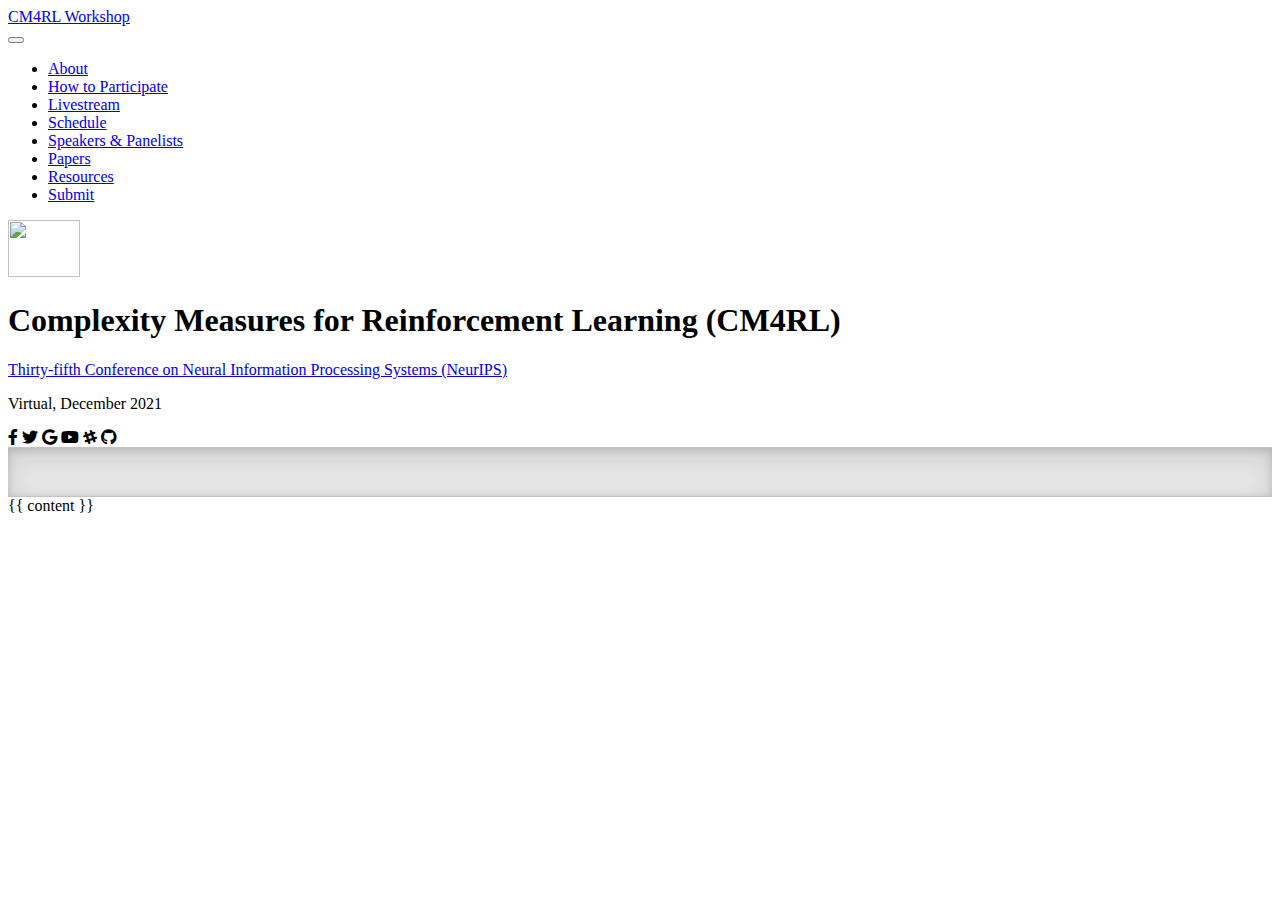
==== _layouts/default.html @ a0a441df "Change Bootstrap style." ====
<!DOCTYPE html>
<html>

<head>
  <meta charset="utf-8">
  <title>Complexity Measures for Reinforcement Learning (CM4RL - NeurIPS 2021)</title>
<!--  <link href="https://cdn.jsdelivr.net/npm/bootstrap@5.0.1/dist/css/bootstrap.min.css" rel="stylesheet" integrity="sha384-+0n0xVW2eSR5OomGNYDnhzAbDsOXxcvSN1TPprVMTNDbiYZCxYbOOl7+AMvyTG2x" crossorigin="anonymous">-->
    <!-- Font Awesome -->
    <link
      href="https://cdnjs.cloudflare.com/ajax/libs/font-awesome/5.15.1/css/all.min.css"
      rel="stylesheet"
    />
    <!-- Google Fonts -->
    <link
      href="https://fonts.googleapis.com/css?family=Roboto:300,400,500,700&display=swap"
      rel="stylesheet"
    />
    <link href="https://cdn.jsdelivr.net/npm/bootstrap@5.0.1/dist/css/bootstrap.min.css" rel="stylesheet" integrity="sha384-+0n0xVW2eSR5OomGNYDnhzAbDsOXxcvSN1TPprVMTNDbiYZCxYbOOl7+AMvyTG2x" crossorigin="anonymous">
  <meta name="viewport" content="width=device-width, initial-scale=1">

  <link href="/css/style.css" rel="stylesheet">
</head>

  <nav class="navbar navbar-expand-lg navbar-dark bg-primary" id="navbar">

  <div class="container" id="header">
    <a class="navbar-brand" href="#">CM4RL Workshop</a>

    <div>
      <button class="navbar-toggler" type="button" data-toggle="collapse" data-target="#navbar-main" aria-controls="navbar-main" aria-expanded="false" aria-label="Toggle navigation">
        <span class="navbar-toggler-icon"></span>
      </button>
    </div> <!-- navbar-header -->

    <div class="collapse navbar-collapse" id="navbar-main">
      <ul class="navbar-nav mx-auto">
        <li class="nav-item">
          <a class="nav-link" href="/index.html">About</a>
        </li>
        <li class="nav-item">
          <a class="nav-link" href="#">How to Participate</a>
        </li>
        <li class="nav-item">
          <a class="nav-link" href="#">Livestream</a>
        </li>
        <li class="nav-item">
          <a class="nav-link" href="#">Schedule</a>
        </li>
        <li class="nav-item">
          <a class="nav-link" href="#">Speakers & Panelists</a>
        </li>
        <li class="nav-item">
          <a class="nav-link" href="#">Papers</a>
        </li>
        <li class="nav-item">
          <a class="nav-link" href="#">Resources</a>
        </li>
        <li class="nav-item">
          <a class="nav-link" href="#">Submit</a>
        </li>
      </ul>

    </div> <!-- navbar-main -->

  </div>

</nav> <!-- navbar -->

<body class="bg-light">
          <div class="px-4 py-5 my-5 text-center">
            <img class="d-block mx-auto mb-4" src="" alt="" width="72" height="57">
            <h1 class="display-5 fw-bold">Complexity Measures for Reinforcement Learning (CM4RL)</h1>
            <div class="col-lg-6 mx-auto">
              <p class="lead mb-4">
                <a href="https://neurips.cc/Conferences/2021/">Thirty-fifth Conference on Neural Information Processing Systems (NeurIPS)</a>
              </p>
              <p class="lead mb-4">
                Virtual, December 2021
              </p>
              <div class="d-grid gap-2 d-sm-flex justify-content-sm-center">
                  <!-- Facebook -->
                  <i class="fab fa-facebook-f"></i>

                  <!-- Twitter -->
                  <i class="fab fa-twitter"></i>

                  <!-- Google -->
                  <i class="fab fa-google"></i>

                  <!-- Youtube -->
                  <i class="fab fa-youtube"></i>

                  <!-- Slack -->
                  <i class="fab fa-slack-hash"></i>

                  <!-- Github -->
                  <i class="fab fa-github"></i>

              </div>
            </div>
          </div>
          <div class="b-example-divider"></div>
          <div class="container col-xxl-8 px-4 py-5" id="content">
            {{ content }}
<!--            <div class="row flex-lg-row-reverse align-items-center g-5 py-5">-->
<!--              -->
<!--            </div>-->

<!--      <div class="row justify-content-center">-->
<!--        <h1 class="display-2 text-center">Complexity Measures for Reinforcement Learning (CM4RL)</h1>-->
<!--        <div class="break"></div>-->
<!--        <h4 class="text-center"><a href="https://neurips.cc/Conferences/2021/">Thirty-fifth Conference on Neural Information Processing Systems (NeurIPS)</a></h4>-->
<!--        <div class="break"></div>-->
<!--        <h4 class="text-center">TBD</h4>-->
<!--        <div class="break"></div>-->
<!--        <h4 class="text-center"><a href="#" target="_blank">@cm4rlworkshop</a> · <a href="" target="_blank">#CM4RL2021</a></h4>-->
<!--        <hr>-->
<!--      </div> &lt;!&ndash; row &ndash;&gt;-->
<!--      <div class="row">-->
<!--          <div class="jumbotron">-->
<!--            <h1 class="display-4 text-center">Complexity Measures for Reinforcement Learning (CM4RL)</h1>-->
<!--            <p class="lead">-->
<!--              <h4 class="text-center"><a href="https://neurips.cc/Conferences/2021/">Thirty-fifth Conference on Neural Information Processing Systems (NeurIPS)</a></h4>-->
<!--            </p>-->
<!--            <hr class="my-4">-->
<!--            <h4 class="text-center">TBD</h4>-->
<!--          <div class="break"></div>-->
<!--          <h4 class="text-center"><a href="#" target="_blank">@cm4rlworkshop</a> · <a href="" target="_blank">#CM4RL2021</a></h4>-->
<!--          </div>-->
<!--      </div>-->


    </div> <!-- container -->
    <footer> </footer>
  <script src="https://cdn.jsdelivr.net/npm/bootstrap@5.0.1/dist/js/bootstrap.bundle.min.js" integrity="sha384-gtEjrD/SeCtmISkJkNUaaKMoLD0//ElJ19smozuHV6z3Iehds+3Ulb9Bn9Plx0x4" crossorigin="anonymous"></script>

</body>
</html>
---- css/style.css ----
/*p a {*/
/*  color: #337ab7;*/
/*}*/

/*body {*/
/*  font-family: 'Palatino',serif;*/
/*  font-size: 18px;*/
/*  line-height: 30px;*/
/*}*/

/*h1, h2, h3, p, table, dl, ol, ul {*/
/*  margin: 20px;*/
/*}*/

/*p, ul, ol {*/
/*  margin-top: 0px;*/
/*}*/

/*h1 {*/
/*  font-size: 36px;*/
/*}*/

/*h2 {*/
/*  font-size: 30px;*/
/*}*/

/*h3 {*/
/*  font-size: 24px;*/
/*}*/

/*h4 {*/
/*  font-size: 18px;*/
/*}*/

/*.break {*/
/*  flex-basis: 100%;*/
/*  height: 0;*/
/*}*/

/*ul {*/
/*  margin-left: 20px;*/
/*}*/

/*hr {*/
/*  width: 100%;*/
/*}*/

/*table {*/
/*  margin-top: 0;*/
/*  width: 100%;*/
/*}*/

/*.table td, .table th {*/
/*  border: none;*/
/*}*/

/*.no-bottom-margin {*/
/*  margin-bottom: 0;*/
/*}*/

/*!*#navbar {*!*/
/*!*  border-bottom: 1px solid #e7e7e7;*!*/
/*!*  padding-top: 0;*!*/
/*!*  padding-bottom: 0;*!*/
/*!*}*!*/

/*!*.navbar-light .navbar-nav .nav-link {*!*/
/*!*  padding-top: 10px;*!*/
/*!*  padding-bottom: 10px;*!*/
/*!*  padding-left: 15px;*!*/
/*!*  padding-right: 15px;*!*/
/*!*}*!*/

/*!*.navbar-light .navbar-nav .nav-link a {*!*/
/*!*  color: #777;*!*/
/*!*  padding: 0;*!*/
/*!*}*!*/

/*!*.navbar .navbar-nav {*!*/
/*!*  margin-top: 0;*!*/
/*!*}*!*/

/*!*.navbar-light .navbar-toggler {*!*/
/*!*  border: none;*!*/
/*!*}*!*/

/*#references li {*/
/*  font-size: 18px;*/
/*}*/

/*#references ul {*/
/*   list-style-type: none;*/
/*   padding-left: 0px;*/
/*}*/

/*#sponsors p {*/
/*  font-size: 18px;*/
/*  font-style: italic;*/
/*}*/

/*#pc td {*/
/*  padding-right: 3em;*/
/*  padding-left: 1em;*/
/*}*/

/*#program td {*/
/*	padding: 10px;*/
/*}*/

/*#content {*/
/*  padding-bottom: 60px;*/
/*}*/

/*.slp {*/
/*  background: #fff;*/
/*  padding: 10px;*/
/*  border: 4px solid #eee;*/
/*  box-shadow: rgb(204, 204, 204) 2px 2px 14px 0px;*/
/*  margin-right: 10px;*/
/*}*/

/*.rocket {*/
/*  background: #fff*/
/*  padding: 10px;*/
/*  border: 4px solid #eee;*/
/*  box-shadow: rgb(204, 204, 204) 2px 2px 14px 0px;*/
/*  margin-left: 10px;*/
/*}*/

/*.paper ul {*/
/*  list-style: none;*/
/*  padding-left: 0;*/
/*  margin-top: 0;*/
/*}*/

/*.col {*/
/*  padding: 0;*/
/*}*/

/*.row {*/
/*  margin-bottom: 10px;*/
/*  margin-top: 10px;*/
/*}*/

.accordion-item {
  margin-bottom: 10px;
}
.organizer-img {
  width: 100%;
  height: 100%
}

.b-example-divider {
  height: 3rem;
  background-color: rgba(0, 0, 0, .1);
  border: solid rgba(0, 0, 0, .15);
  border-width: 1px 0;
  box-shadow: inset 0 .5em 1.5em rgba(0, 0, 0, .1), inset 0 .125em .5em rgba(0, 0, 0, .15);
}

@media (min-width: 992px) {
  .rounded-lg-3 { border-radius: .3rem; }
}
/*table .time {*/
/*  width: 160px;*/
/*}*/

/*:target::before {*/
/*  content: "";*/
/*  display: block;*/
/*  height: 60px; !* fixed header height*!*/
/*  margin: -60px 0 0; !* negative fixed header height *!*/
/*}*/

/*!*@media (min-width: 1024px) {*!*/
/*!*  .container {*!*/
/*!*    width: 1024px;*!*/
/*!*  }*!*/

/*!*  .navbar .navbar-nav {*!*/
/*!*    float: none;*!*/
/*!*    vertical-align: top;*!*/
/*!*  }*!*/

/*!*  .navbar .navbar-collapse {*!*/
/*!*    text-align: center;*!*/
/*!*  }*!*/
/*!*}*!*/
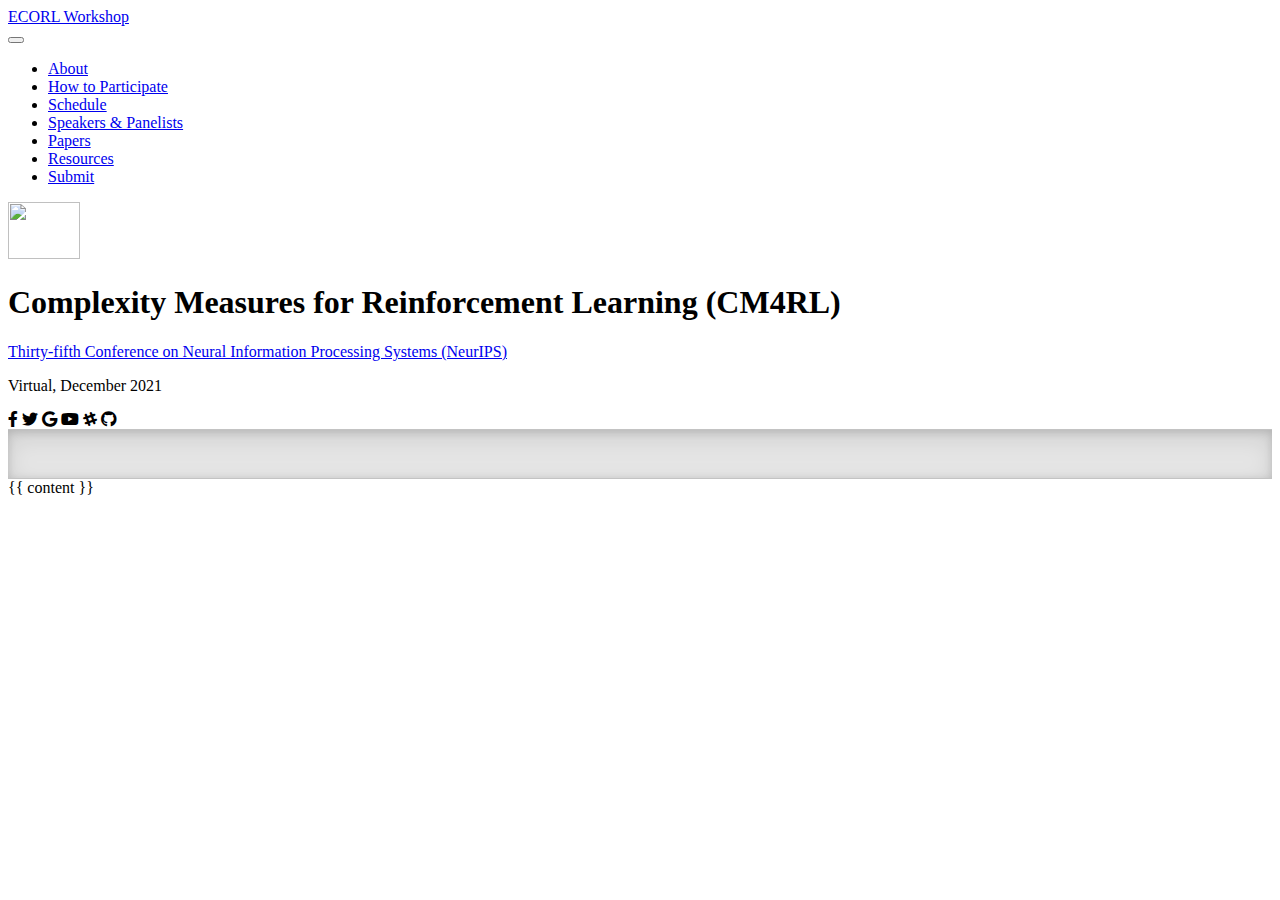
==== commit 590f4698: "Initial Commit" ====
--- a/_layouts/default.html
+++ b/_layouts/default.html
@@ -3,7 +3,7 @@
 
 <head>
   <meta charset="utf-8">
-  <title>Complexity Measures for Reinforcement Learning (CM4RL - NeurIPS 2021)</title>
+  <title>First Workshop on Ecological Theory of Reinforcement Learning (ECORL - NeurIPS 2021)</title>
 <!--  <link href="https://cdn.jsdelivr.net/npm/bootstrap@5.0.1/dist/css/bootstrap.min.css" rel="stylesheet" integrity="sha384-+0n0xVW2eSR5OomGNYDnhzAbDsOXxcvSN1TPprVMTNDbiYZCxYbOOl7+AMvyTG2x" crossorigin="anonymous">-->
     <!-- Font Awesome -->
     <link
@@ -24,7 +24,7 @@
   <nav class="navbar navbar-expand-lg navbar-dark bg-primary" id="navbar">
 
   <div class="container" id="header">
-    <a class="navbar-brand" href="#">CM4RL Workshop</a>
+    <a class="navbar-brand" href="#">ECORL Workshop</a>
 
     <div>
       <button class="navbar-toggler" type="button" data-toggle="collapse" data-target="#navbar-main" aria-controls="navbar-main" aria-expanded="false" aria-label="Toggle navigation">
@@ -40,9 +40,9 @@
         <li class="nav-item">
           <a class="nav-link" href="#">How to Participate</a>
         </li>
-        <li class="nav-item">
-          <a class="nav-link" href="#">Livestream</a>
-        </li>
+<!--        <li class="nav-item">-->
+<!--          <a class="nav-link" href="#">Livestream</a>-->
+<!--        </li>-->
         <li class="nav-item">
           <a class="nav-link" href="#">Schedule</a>
         </li>
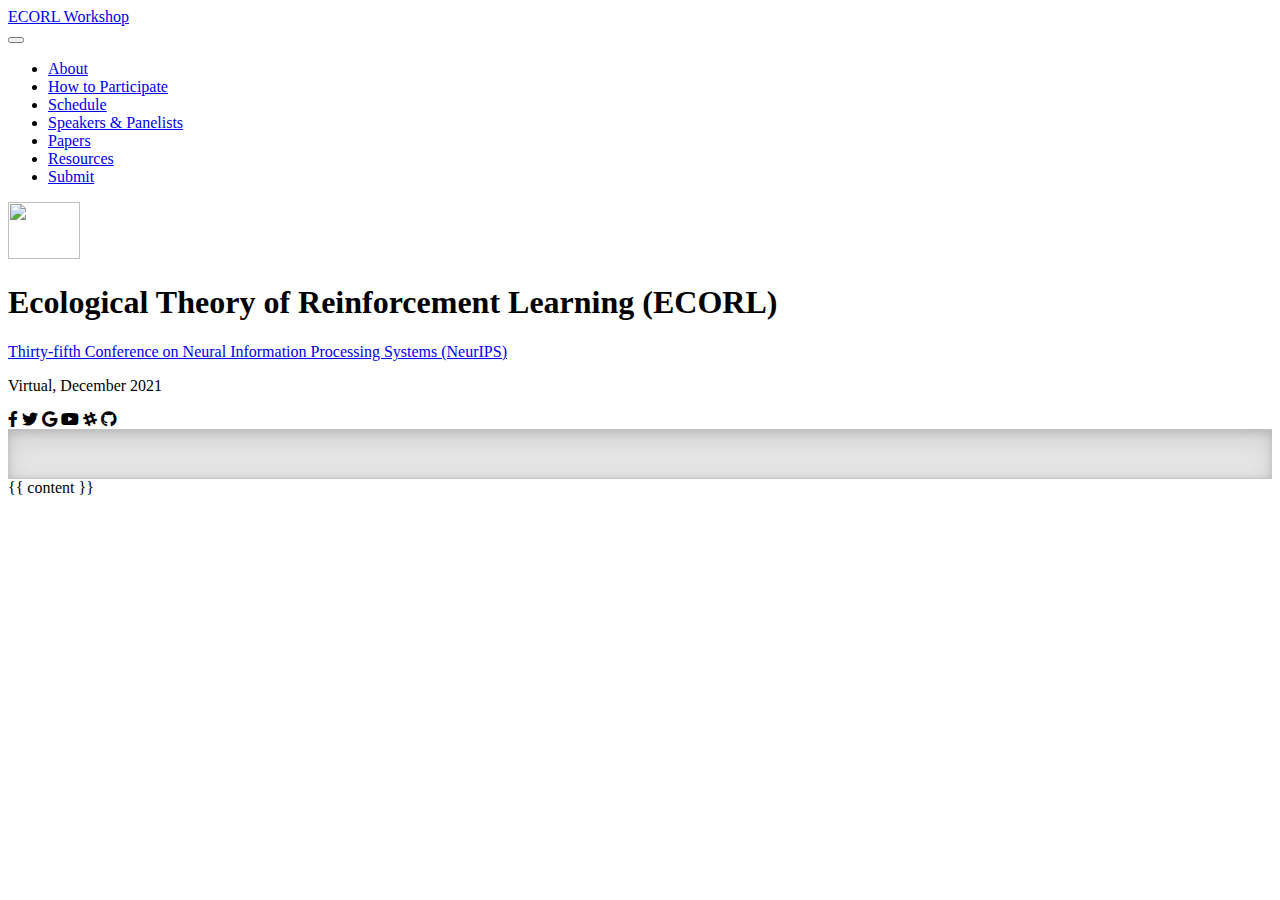
==== commit 8aac2300: "Organizers." ====
--- a/_layouts/default.html
+++ b/_layouts/default.html
@@ -69,7 +69,7 @@
 <body class="bg-light">
           <div class="px-4 py-5 my-5 text-center">
             <img class="d-block mx-auto mb-4" src="" alt="" width="72" height="57">
-            <h1 class="display-5 fw-bold">Complexity Measures for Reinforcement Learning (CM4RL)</h1>
+            <h1 class="display-5 fw-bold">Ecological Theory of Reinforcement Learning (ECORL)</h1>
             <div class="col-lg-6 mx-auto">
               <p class="lead mb-4">
                 <a href="https://neurips.cc/Conferences/2021/">Thirty-fifth Conference on Neural Information Processing Systems (NeurIPS)</a>
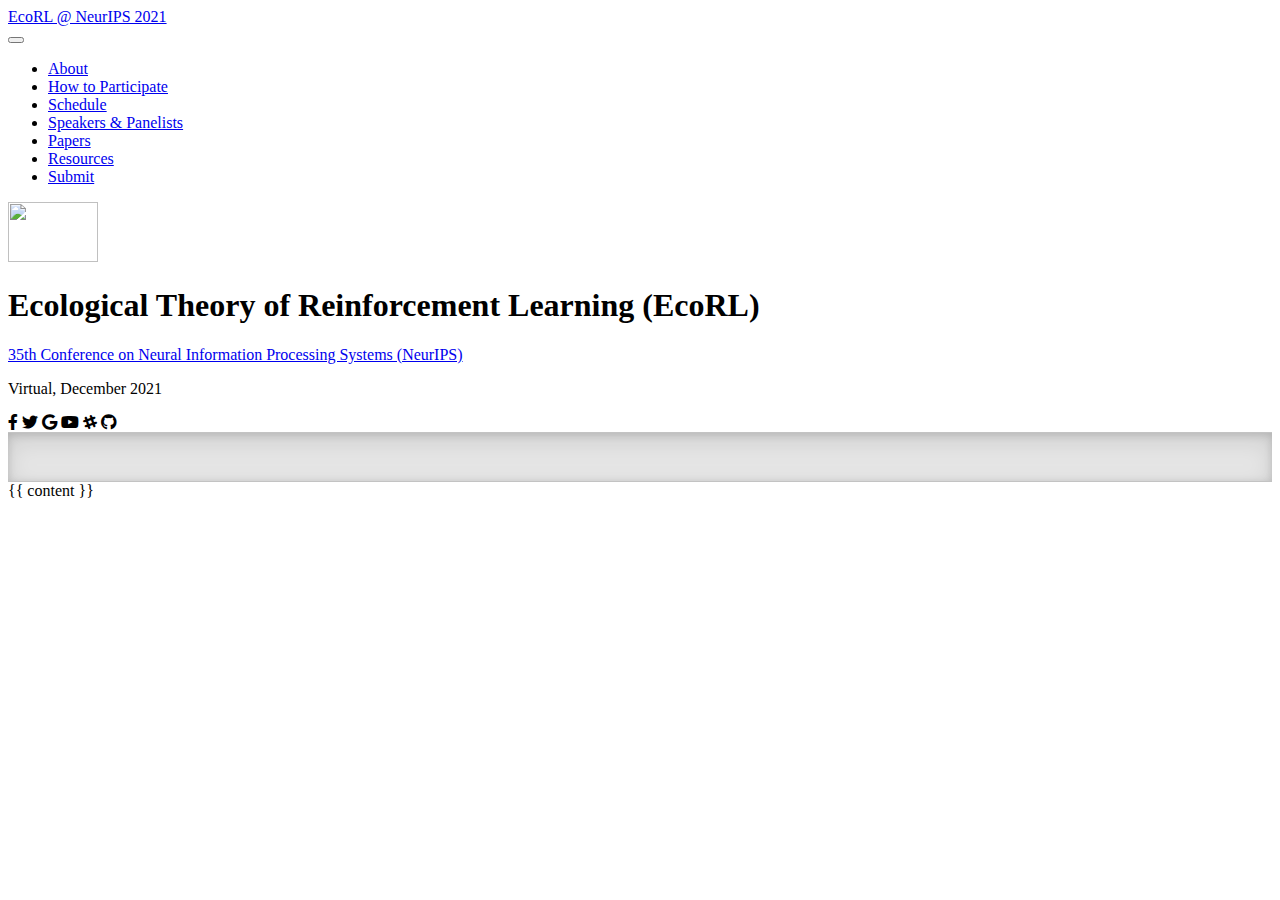
==== commit aa0745a1: "Logo" ====
--- a/_layouts/default.html
+++ b/_layouts/default.html
@@ -3,7 +3,7 @@
 
 <head>
   <meta charset="utf-8">
-  <title>First Workshop on Ecological Theory of Reinforcement Learning (ECORL - NeurIPS 2021)</title>
+  <title>Workshop on Ecological Theory of Reinforcement Learning (EcoRL - NeurIPS 2021)</title>
 <!--  <link href="https://cdn.jsdelivr.net/npm/bootstrap@5.0.1/dist/css/bootstrap.min.css" rel="stylesheet" integrity="sha384-+0n0xVW2eSR5OomGNYDnhzAbDsOXxcvSN1TPprVMTNDbiYZCxYbOOl7+AMvyTG2x" crossorigin="anonymous">-->
     <!-- Font Awesome -->
     <link
@@ -24,7 +24,7 @@
   <nav class="navbar navbar-expand-lg navbar-dark bg-primary" id="navbar">
 
   <div class="container" id="header">
-    <a class="navbar-brand" href="#">ECORL Workshop</a>
+    <a class="navbar-brand" href="#">EcoRL @ NeurIPS 2021</a>
 
     <div>
       <button class="navbar-toggler" type="button" data-toggle="collapse" data-target="#navbar-main" aria-controls="navbar-main" aria-expanded="false" aria-label="Toggle navigation">
@@ -68,11 +68,11 @@
 
 <body class="bg-light">
           <div class="px-4 py-5 my-5 text-center">
-            <img class="d-block mx-auto mb-4" src="" alt="" width="72" height="57">
-            <h1 class="display-5 fw-bold">Ecological Theory of Reinforcement Learning (ECORL)</h1>
+            <img class="d-block mx-auto mb-4" src="images/robot.jpg" alt="" width="90" height="60">
+            <h1 class="display-5 fw-bold">Ecological Theory of Reinforcement Learning (EcoRL)</h1>
             <div class="col-lg-6 mx-auto">
               <p class="lead mb-4">
-                <a href="https://neurips.cc/Conferences/2021/">Thirty-fifth Conference on Neural Information Processing Systems (NeurIPS)</a>
+                <a href="https://neurips.cc/Conferences/2021/">35th Conference on Neural Information Processing Systems (NeurIPS)</a>
               </p>
               <p class="lead mb-4">
                 Virtual, December 2021
@@ -102,35 +102,7 @@
           <div class="b-example-divider"></div>
           <div class="container col-xxl-8 px-4 py-5" id="content">
             {{ content }}
-<!--            <div class="row flex-lg-row-reverse align-items-center g-5 py-5">-->
-<!--              -->
-<!--            </div>-->
-
-<!--      <div class="row justify-content-center">-->
-<!--        <h1 class="display-2 text-center">Complexity Measures for Reinforcement Learning (CM4RL)</h1>-->
-<!--        <div class="break"></div>-->
-<!--        <h4 class="text-center"><a href="https://neurips.cc/Conferences/2021/">Thirty-fifth Conference on Neural Information Processing Systems (NeurIPS)</a></h4>-->
-<!--        <div class="break"></div>-->
-<!--        <h4 class="text-center">TBD</h4>-->
-<!--        <div class="break"></div>-->
-<!--        <h4 class="text-center"><a href="#" target="_blank">@cm4rlworkshop</a> · <a href="" target="_blank">#CM4RL2021</a></h4>-->
-<!--        <hr>-->
-<!--      </div> &lt;!&ndash; row &ndash;&gt;-->
-<!--      <div class="row">-->
-<!--          <div class="jumbotron">-->
-<!--            <h1 class="display-4 text-center">Complexity Measures for Reinforcement Learning (CM4RL)</h1>-->
-<!--            <p class="lead">-->
-<!--              <h4 class="text-center"><a href="https://neurips.cc/Conferences/2021/">Thirty-fifth Conference on Neural Information Processing Systems (NeurIPS)</a></h4>-->
-<!--            </p>-->
-<!--            <hr class="my-4">-->
-<!--            <h4 class="text-center">TBD</h4>-->
-<!--          <div class="break"></div>-->
-<!--          <h4 class="text-center"><a href="#" target="_blank">@cm4rlworkshop</a> · <a href="" target="_blank">#CM4RL2021</a></h4>-->
-<!--          </div>-->
-<!--      </div>-->
-
-
-    </div> <!-- container -->
+          </div> <!-- container -->
     <footer> </footer>
   <script src="https://cdn.jsdelivr.net/npm/bootstrap@5.0.1/dist/js/bootstrap.bundle.min.js" integrity="sha384-gtEjrD/SeCtmISkJkNUaaKMoLD0//ElJ19smozuHV6z3Iehds+3Ulb9Bn9Plx0x4" crossorigin="anonymous"></script>
 
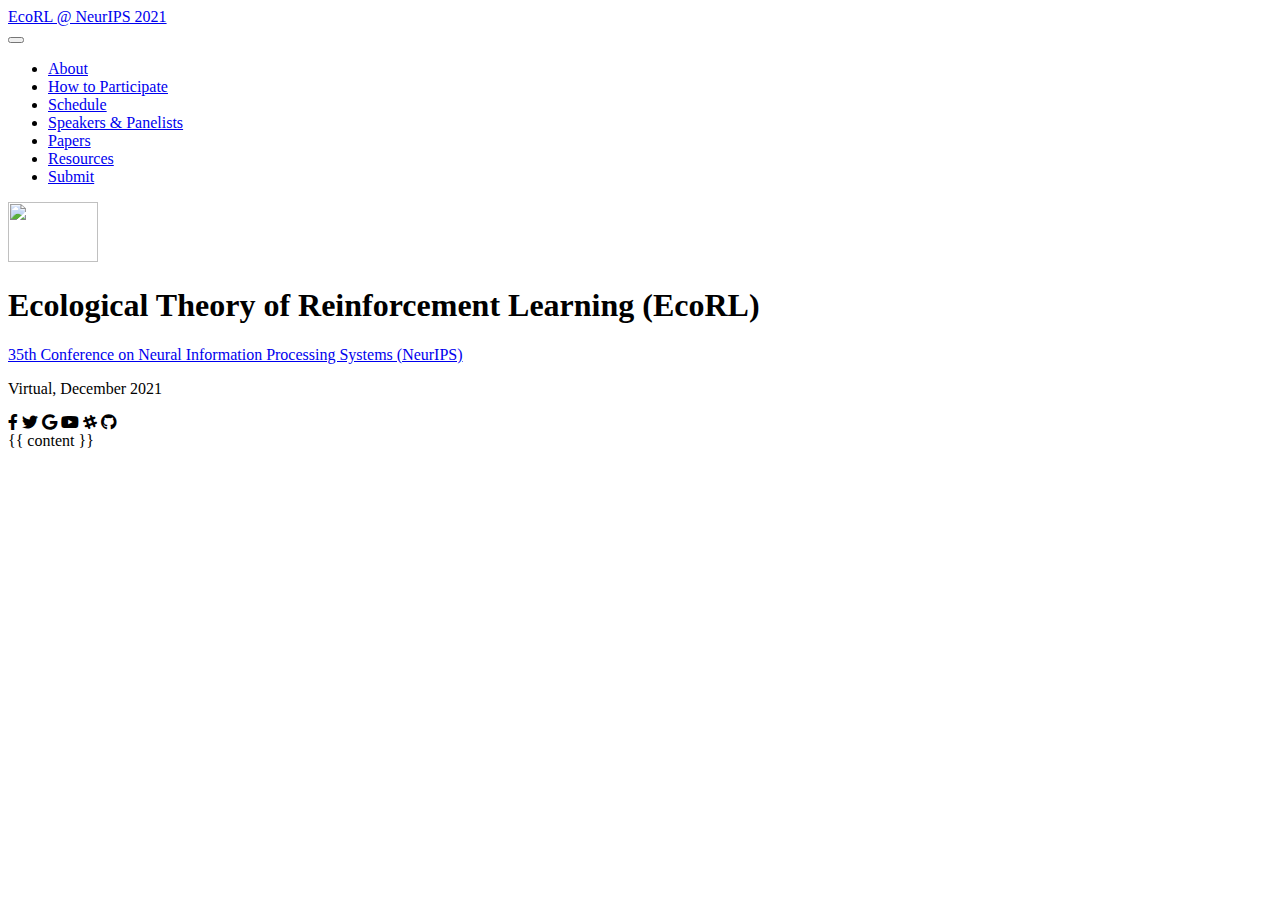
==== commit d31b4153: "Index page style" ====
--- a/_layouts/default.html
+++ b/_layouts/default.html
@@ -10,6 +10,8 @@
       href="https://cdnjs.cloudflare.com/ajax/libs/font-awesome/5.15.1/css/all.min.css"
       rel="stylesheet"
     />
+    <!-- Academicons -->
+    <link rel="stylesheet" href="https://cdn.jsdelivr.net/gh/jpswalsh/academicons@1/css/academicons.min.css">
     <!-- Google Fonts -->
     <link
       href="https://fonts.googleapis.com/css?family=Roboto:300,400,500,700&display=swap"
@@ -99,10 +101,8 @@
               </div>
             </div>
           </div>
-          <div class="b-example-divider"></div>
-          <div class="container col-xxl-8 px-4 py-5" id="content">
-            {{ content }}
-          </div> <!-- container -->
+          {{ content }}
+
     <footer> </footer>
   <script src="https://cdn.jsdelivr.net/npm/bootstrap@5.0.1/dist/js/bootstrap.bundle.min.js" integrity="sha384-gtEjrD/SeCtmISkJkNUaaKMoLD0//ElJ19smozuHV6z3Iehds+3Ulb9Bn9Plx0x4" crossorigin="anonymous"></script>
 
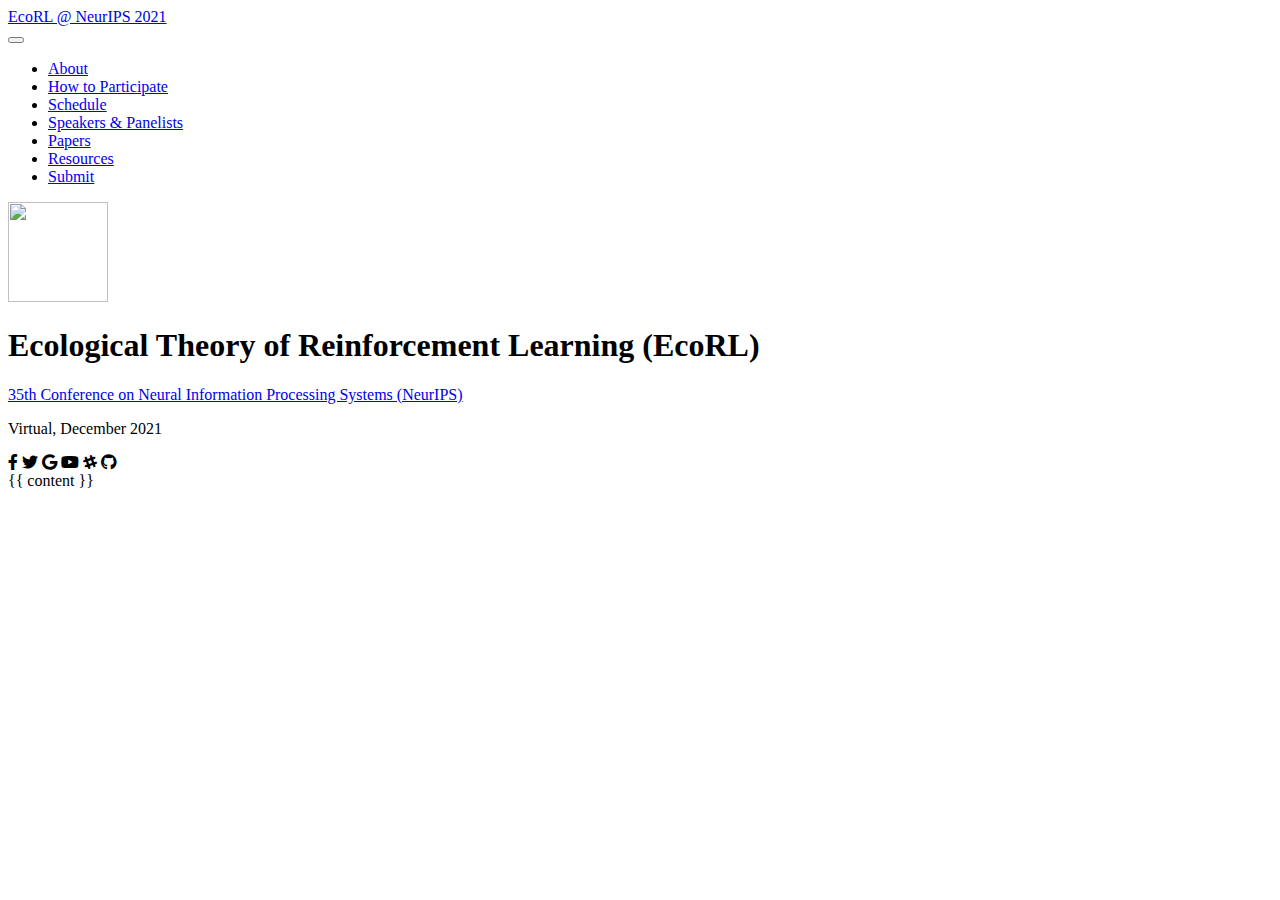
==== commit 678d36c3: "Index page style" ====
--- a/_layouts/default.html
+++ b/_layouts/default.html
@@ -70,7 +70,7 @@
 
 <body class="bg-light">
           <div class="px-4 py-5 my-5 text-center">
-            <img class="d-block mx-auto mb-4" src="images/robot.jpg" alt="" width="90" height="60">
+            <img class="d-block mx-auto mb-4" src="images/robot.jpg" alt="" width="100" height="100">
             <h1 class="display-5 fw-bold">Ecological Theory of Reinforcement Learning (EcoRL)</h1>
             <div class="col-lg-6 mx-auto">
               <p class="lead mb-4">
